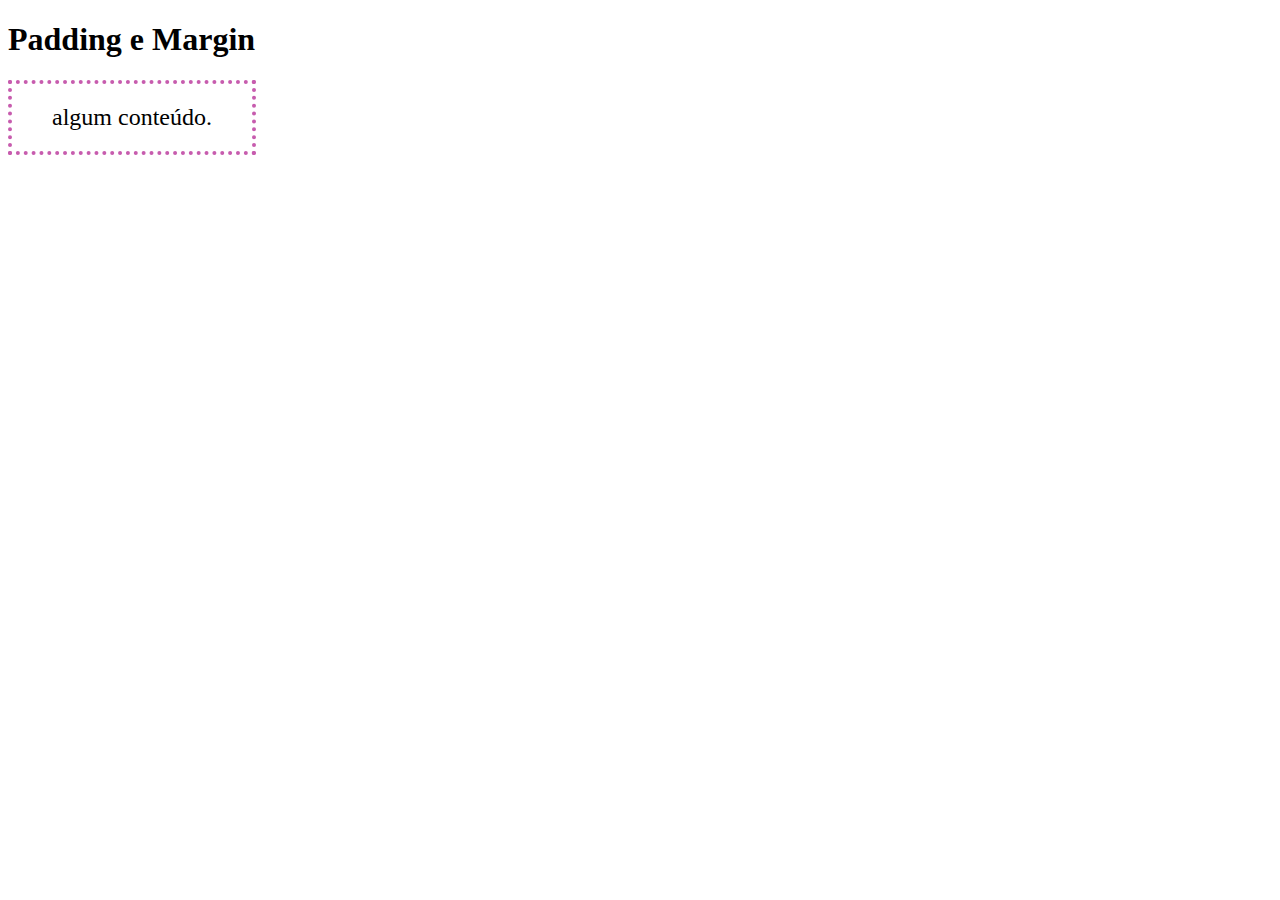
==== 4_BOX_MODEL/1_width_height_border/2_padding_margin/index.html @ dcc29703 "width, height, border e padding no box model" ====
<!DOCTYPE html>
<html lang="en">
<head>
    <meta charset="UTF-8">
    <meta name="viewport" content="width=device-width, initial-scale=1.0">
    <link rel="stylesheet" href="style.css">
    <title>Padding e Margin</title>
</head>
<body>
    <h1>Padding e Margin</h1>
    <div>
        algum conteúdo.
    </div>
</body>
</html>
---- 4_BOX_MODEL/1_width_height_border/2_padding_margin/style.css ----
div {
    border: 4px dotted rgb(199, 92, 174);
    width: fit-content;
    font-size:24px ;

    /* padding-top: 10px;
    padding-right: 20px;
    padding-bottom: 30px;
    padding-left: 40px; */


    /* shorthand */
    /* 1 valor = mesmo valor para todos os 4 lados */
    padding: 20px;

    /* 2 valores = primeiro top e bottom / segundo right e left */
    padding: 30px 50px;

    /* 3 valores = 1 top / 2 right e left */
    padding: 30px 50px 5px;

    /* 4 valores = 1 top / 2 right / 3 bottom / 4 left*/
    padding: 30px 50px 70px 90px;

    /* propriedades extras  */
    padding-inline: 40px;   /* padding na horizontal */
    padding-block: 20px;   /* padding na vertical */
}
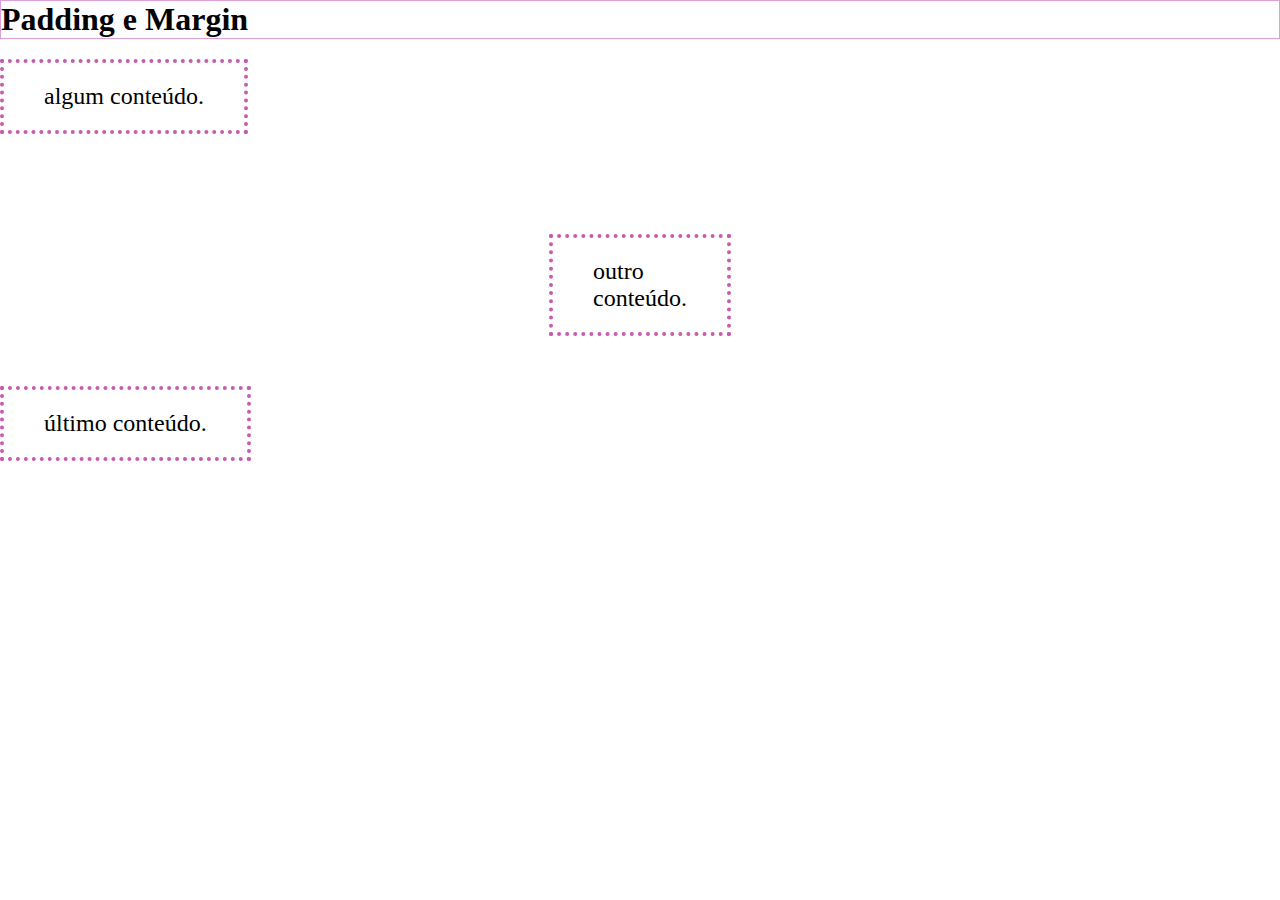
==== commit e95a3738: "atividade margin" ====
--- a/4_BOX_MODEL/1_width_height_border/2_padding_margin/index.html
+++ b/4_BOX_MODEL/1_width_height_border/2_padding_margin/index.html
@@ -8,8 +8,16 @@
 </head>
 <body>
     <h1>Padding e Margin</h1>
-    <div>
+    <div class="algum">
         algum conteúdo.
+    </div>
+
+    <div class="outro">
+        outro <br> conteúdo.
+    </div>
+
+    <div class="ultimo">
+        último conteúdo.
     </div>
 </body>
 </html>--- a/4_BOX_MODEL/1_width_height_border/2_padding_margin/style.css
+++ b/4_BOX_MODEL/1_width_height_border/2_padding_margin/style.css
@@ -1,3 +1,7 @@
+* {
+    margin: 0;
+}
+
 div {
     border: 4px dotted rgb(199, 92, 174);
     width: fit-content;
@@ -25,4 +29,21 @@
     /* propriedades extras  */
     padding-inline: 40px;   /* padding na horizontal */
     padding-block: 20px;   /* padding na vertical */
+}
+
+h1 {
+    border: 1px solid plum;
+    margin-bottom: 20px;
+}
+
+.algum {
+    margin-bottom: 100px;
+}
+
+.ultimo {
+    margin-top: 50px;
+}
+
+.outro {
+    margin-inline: auto;
 }